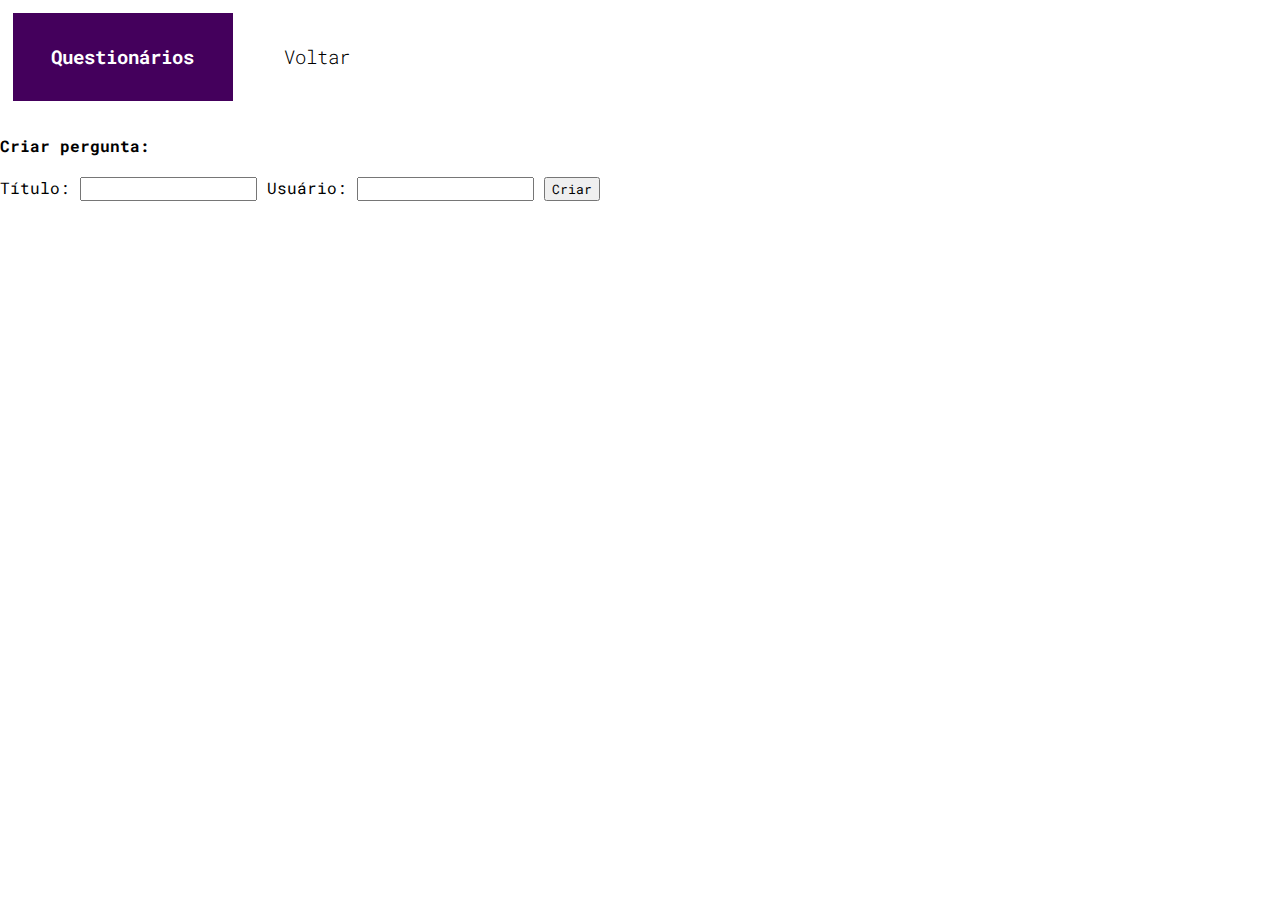
==== src/screens/questionnaires.html @ c5ae23e8 "Adiciona html criar quiz" ====
<!DOCTYPE html>
<html lang="pt">

<head>
  <meta charset="UTF-8">
  <meta http-equiv="X-UA-Compatible" content="IE=edge">
  <meta name="viewport" content="width=device-width, initial-scale=1.0">
  <link rel="preconnect" href="https://fonts.gstatic.com">
  <link href="https://fonts.googleapis.com/css2?family=Roboto+Mono:ital,wght@0,300;0,400;1,300&display=swap"
    rel="stylesheet">
  <link rel="stylesheet" href="../css/style.css">
  <title>At - Quiz</title>
</head>

<body>
  <header>
    <nav>
      <div class="brand">
        <h3>Questionários</h3>
      </div>
      <div class="menu">
        <a href="../index.html">Voltar</a>
      </div>
    </nav>
  </header>
  <main>
    <form>
      <h4>Criar pergunta:</h4>
      <label for="title">Título:</label>
      <span id="errTitle"></span>
      <input type="text" name="title">
      <label for="user">Usuário:</label>
      <span id="errUser"></span>
      <input type="text" name="user">
      <button id="btn-create">Criar</button>
    </form>
  </main>
  <section>
    <article id="questionnaries">
    </article>
  </section>
  <script src="../js/questionnaires.js"></script>
</body>

</html>
---- src/css/style.css ----
*{
  font-family: 'Roboto Mono', monospace;
}

body{
  margin: 0;
  padding: 0;
  max-width: 100vw;
  max-height: 100vh;
  box-sizing: border-box;
}

header nav{
  display: flex;
  align-items: center;
}

header nav .brand{
  background-color: #44005c;
  color: white;
  padding: 1% 3%;
  margin: 1%;
}

header nav .menu{
  margin-left: 3%;
  font-weight: 300;
}

header nav .menu a{
  text-decoration: none;
  color: black;
  font-size: 1.2rem;
}

header nav .menu a:hover{
  color: #44005c;
}

header nav .menu .active{
  border-bottom: 2px solid #44005c;
}
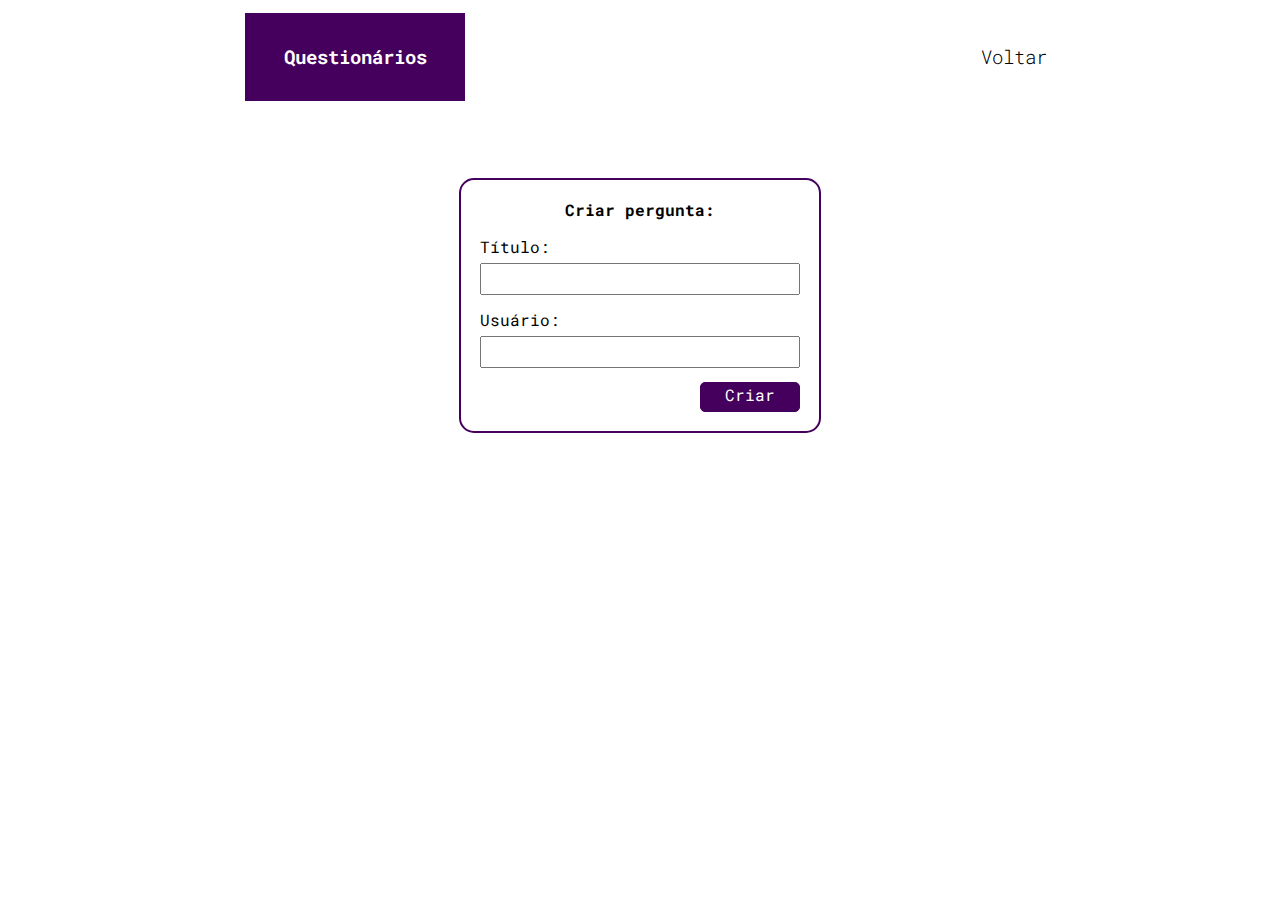
==== commit b0059827: "Remove tag section" ====
--- a/src/screens/questionnaires.html
+++ b/src/screens/questionnaires.html
@@ -35,10 +35,6 @@
       <button id="btn-create">Criar</button>
     </form>
   </main>
-  <section>
-    <article id="questionnaries">
-    </article>
-  </section>
   <script src="../js/questionnaires.js"></script>
 </body>
 
--- a/src/css/style.css
+++ b/src/css/style.css
@@ -12,6 +12,7 @@
 
 header nav{
   display: flex;
+  justify-content: space-around;
   align-items: center;
 }
 
@@ -37,6 +38,48 @@
   color: #44005c;
 }
 
-header nav .menu .active{
-  border-bottom: 2px solid #44005c;
+main{
+  display: flex;
+  justify-content: center;
+  margin-top: 5%;
+}
+
+main form{
+  display: flex;
+  flex-direction: column;
+  justify-items: center;
+  padding: 1.2em;
+  width: 320px;
+  border: 2px solid #44005c;
+  border-radius: 15px;
+}
+
+main form h4{
+  text-align: center;
+  margin: 0 0 1em 0;
+}
+
+main form input {
+  margin-top: 0.5em;
+  margin-bottom: 1em;
+  padding: 5px;
+}
+
+main form button{
+  display: flex;
+  align-self: flex-end;
+  justify-content: center;
+  width: 100px;
+  height: 30px;
+  background-color: #44005c;
+  color: white;
+  border: 1px solid #44005c;
+  border-radius: 5px;
+  font-size: 1em;
+}
+
+.err{
+  margin: 0;
+  font-size: 0.8em;
+  color: red;
 }